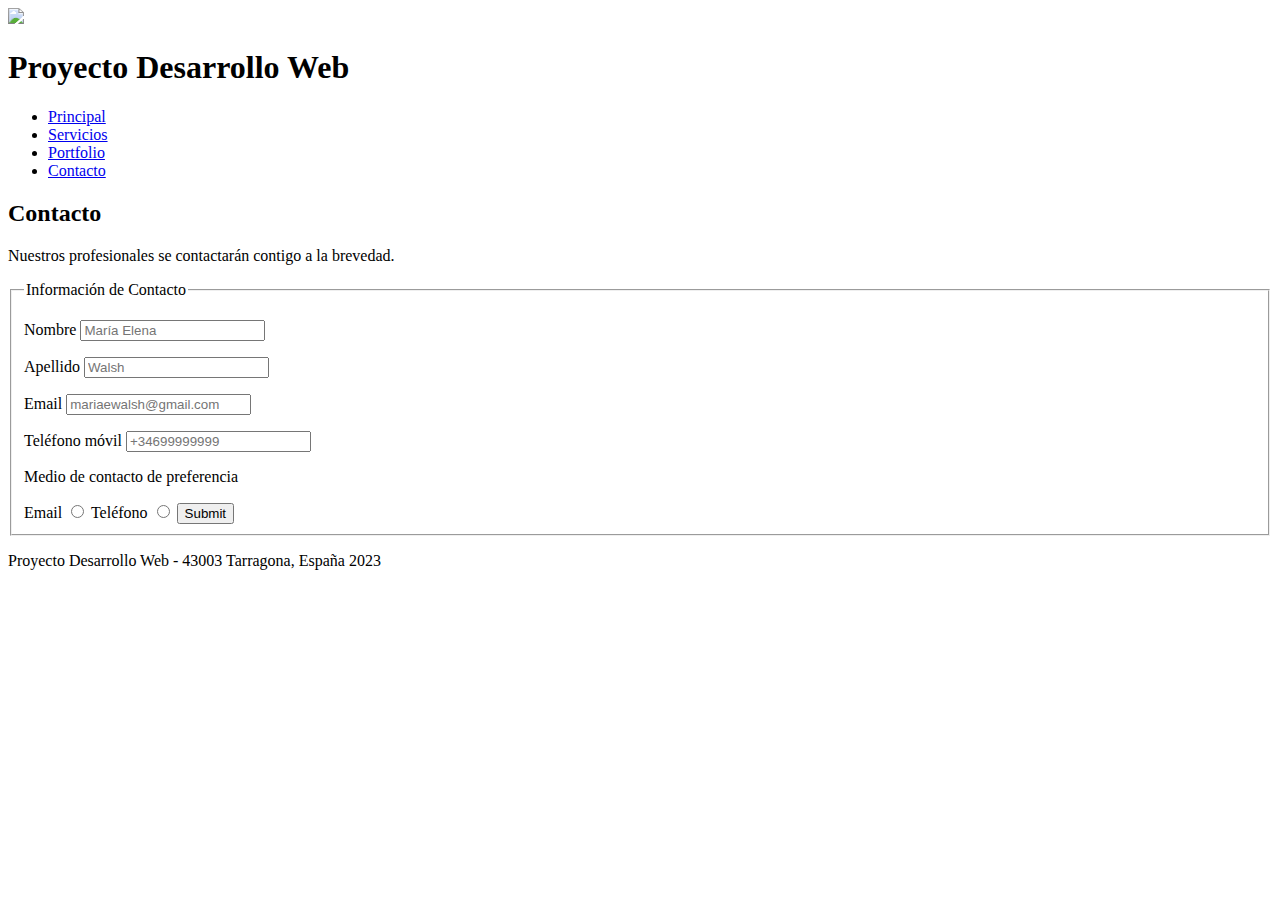
==== Contacto_PDW.html @ 56ed00e4 "Add files via upload" ====
<!doctype html>

<html lang="es">
<head>
<meta charset="utf-8">
	<title>Proyecto Desarrollo Web</title>
</head>

<body>
	<header>
	<img src="Logo Proyecto Desarrollo Web.jpg" label="Logo Proyecto Desarrollo Web"/>
		<h1>Proyecto Desarrollo Web</h1>
		<nav>
			<ul>
				<li><a href="#">Principal</a></li>
				<li><a href="#">Servicios</a></li>
				<li><a href="#">Portfolio</a></li>
				<li><a href="#">Contacto</a></li>
			</ul>
		</nav>
	</header>

	<main>
		<h2>Contacto</h2>
	<p>Nuestros profesionales se contactarán contigo a la brevedad.</p>

	<form>
	<fieldset> 
	<legend>Información de Contacto</legend>
		<p>
			<label for="name">Nombre</label>
				<input type="text" name="name" id="name"
				placeholder="María Elena"
				autocomplete
				required />
		</p>
		
		<p>
			<label for="name">Apellido</label>
				<input type="text" name="name" id="name"
				placeholder="Walsh"
				autocomplete
				required />
		</p>
		
		<p>
			<label for="email">Email</label>
				<input type="email" name="email" id="email"
				placeholder="mariaewalsh@gmail.com"
				autocomplete
				required />
		</p>
		
		<p>
			<label for="tel">Teléfono móvil</label>
				<input type="tel" name="tel" pattern="(+[0-9]{2}[0-9]{9}" 
				placeholder="+34699999999"
				autocomplete
				required />
		</p>
		
		<p>Medio de contacto de preferencia</p>
		<label for="medio de contacto">Email</label>
		<input type="radio" name="medio de contacto" value="Email"/>
		<label for="medio de contacto">Teléfono</label>
		<input type="radio" name="medio de contacto" value="Teléfono"/>
		
		<input type="submit"/>
		
	</fieldset>
	</form>
	</main>
	
	<footer>
		<p>Proyecto Desarrollo Web - 43003 Tarragona, España 2023</p>
	</footer>
	
</body>

</html>
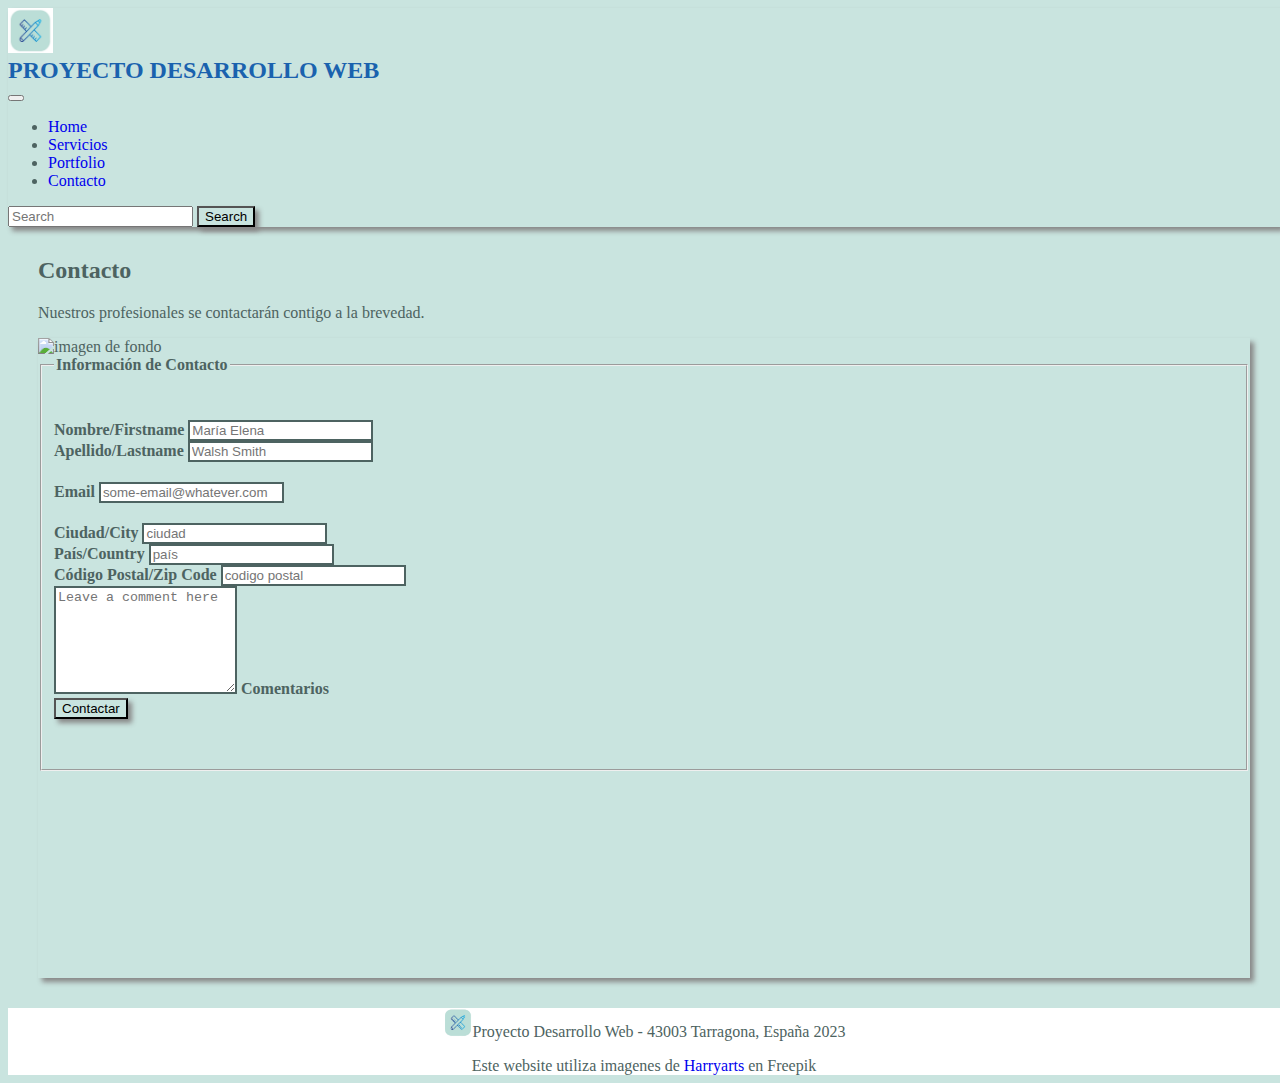
==== commit f547b821: "Add files via upload" ====
--- a/Contacto_PDW.html
+++ b/Contacto_PDW.html
@@ -2,79 +2,105 @@
 
 <html lang="es">
 <head>
-<meta charset="utf-8">
-	<title>Proyecto Desarrollo Web</title>
+	<meta charset="utf-8">
+	<link rel="icon" type="image/png" href="Logo_Para_el_Navegador_web.png">
+	<meta name="viewport" content="width=device-width, initial-scale=1">
+	<title>Contacto PDW</title>
+	<link href="	https://cdn.jsdelivr.net/npm/bootstrap@5.3.0-alpha1/dist/css/bootstrap.min.css" rel="stylesheet" integrity="sha384-GLhlTQ8iRABdZLl6O3oVMWSktQOp6b7In1Zl3/Jr59b6EGGoI1aFkw7cmDA6j6gD" crossorigin="anonymous">
+    <link rel="stylesheet" type="text/css" href="stylesheet.css">
 </head>
 
 <body>
 	<header>
-	<img src="Logo Proyecto Desarrollo Web.jpg" label="Logo Proyecto Desarrollo Web"/>
-		<h1>Proyecto Desarrollo Web</h1>
-		<nav>
-			<ul>
-				<li><a href="#">Principal</a></li>
-				<li><a href="#">Servicios</a></li>
-				<li><a href="#">Portfolio</a></li>
-				<li><a href="#">Contacto</a></li>
-			</ul>
+		<nav class="navbar navbar-expand-lg bg-body-tertiary">
+		    <div class="container-fluid">
+		      <a class="navbar-brand" href="#"><img src="Logo Para el Navegador web.jpg" alt="Bootstrap" width="45" height="45"></a>
+		      <h1>PROYECTO DESARROLLO WEB</h1>
+		      <button class="navbar-toggler" type="button" data-bs-toggle="collapse" data-bs-target="#navbarSupportedContent" aria-controls="navbarSupportedContent" aria-expanded="false" aria-label="Toggle navigation">
+		        <span class="navbar-toggler-icon"></span>
+		      </button>
+		      <div class="collapse navbar-collapse" id="navbarSupportedContent">
+		        <div class="mx-auto">
+		          <ul class="navbar-nav me-auto mb-2 mb-lg-0">
+		            <li class="nav-item">
+		              <a class="nav-link active" aria-current="page" href="index.html">Home</a>
+		            </li>
+		            <li class="nav-item">
+		              <a class="nav-link" href="Servicios_PDW.html">Servicios</a>
+		            </li>
+		            <li class="nav-item">
+		              <a class="nav-link" href="Portfolio_PDW.html">Portfolio</a>
+		            </li>
+		            <li class="nav-item">
+		              <a class="nav-link" href="Contacto_PDW.html">Contacto</a>
+		            </li>
+		          </ul>
+		        </div>
+		        <form class="d-flex" role="search">
+		          <input class="form-control me-2" type="search" placeholder="Search" aria-label="Search">
+		          <button class="btn btn-outline-secondary" type="submit">Search</button>
+		        </form>
+		      </div>
+		    </div>
 		</nav>
 	</header>
 
 	<main>
 		<h2>Contacto</h2>
-	<p>Nuestros profesionales se contactarán contigo a la brevedad.</p>
+		<p>Nuestros profesionales se contactarán contigo a la brevedad.</p>
 
-	<form>
-	<fieldset> 
-	<legend>Información de Contacto</legend>
-		<p>
-			<label for="name">Nombre</label>
-				<input type="text" name="name" id="name"
-				placeholder="María Elena"
-				autocomplete
-				required />
-		</p>
-		
-		<p>
-			<label for="name">Apellido</label>
-				<input type="text" name="name" id="name"
-				placeholder="Walsh"
-				autocomplete
-				required />
-		</p>
-		
-		<p>
-			<label for="email">Email</label>
-				<input type="email" name="email" id="email"
-				placeholder="mariaewalsh@gmail.com"
-				autocomplete
-				required />
-		</p>
-		
-		<p>
-			<label for="tel">Teléfono móvil</label>
-				<input type="tel" name="tel" pattern="(+[0-9]{2}[0-9]{9}" 
-				placeholder="+34699999999"
-				autocomplete
-				required />
-		</p>
-		
-		<p>Medio de contacto de preferencia</p>
-		<label for="medio de contacto">Email</label>
-		<input type="radio" name="medio de contacto" value="Email"/>
-		<label for="medio de contacto">Teléfono</label>
-		<input type="radio" name="medio de contacto" value="Teléfono"/>
-		
-		<input type="submit"/>
-		
-	</fieldset>
-	</form>
+		<div class="card form container-fluid g-0 flex-column">
+			<img src="imagen fondo.jpg" class="card-img img-fluid w-100 h-100 mx-auto" alt="imagen de fondo">
+			<div class="card-img-overlay ">
+				<fieldset> 
+					<legend>Información de Contacto</legend>
+					<form class="row g-3 custom-color">
+						<div class="row">
+						  <div class="col-sm-3">
+						  	<label for="firstname" class="form-label">Nombre/Firstname</label>
+						    <input type="text" class="form-control custom-border" placeholder="María Elena" aria-label="Nombres" id="firstname" autocomplete required >
+						  </div>
+						  <div class="col-sm-3">
+						  	<label for="lastname" class="form-label">Apellido/Lastname</label>
+						    <input type="text" class="form-control custom-border" placeholder="Walsh Smith" aria-label="Apellidos" id="lastname" autocomplete required >
+						  </div>
+						</div>
+						<div class="col-md-5">
+						  	<label for="inputEmail4" class="form-label">Email</label>
+						    <input type="email" class="form-control custom-border" id="inputEmail4" placeholder="some-email@whatever.com" autocomplete required >
+						</div>
+						<div class="row g-3">
+						  <div class="col-sm-3">
+						  	<label for="city" class="form-label">Ciudad/City</label>
+						    <input type="text" class="form-control custom-border" placeholder="ciudad" aria-label="Ciudad" id="city"autocomplete required >
+						  </div>
+						  <div class="col-sm-3">
+						  	<label for="country" class="form-label">País/Country</label>
+						    <input type="text" class="form-control custom-border" placeholder="país" aria-label="País" id="country" autocomplete required >
+						  </div>
+						  <div class="col-sm-3">
+						  	<label for="codigo postal" class="form-label">Código Postal/Zip Code</label>
+						    <input type="text" class="form-control custom-border" placeholder="codigo postal" aria-label="Código Postal" id="codigo postal" autocomplete required >
+						</div>
+						<div class="form-floating">
+  							<textarea class="form-control custom-border" placeholder="Leave a comment here" id="floatingTextarea2" style="height: 100px"></textarea>
+ 				 			<label for="floatingTextarea2">Comentarios</label>
+						</div>
+						<div class="col-12">
+						    <button type="submit" class="btn btn-outline-secondary">Contactar</button>
+						</div>
+					</form>
+				</fieldset>
+			</div>
+		</div>
 	</main>
 	
 	<footer>
-		<p>Proyecto Desarrollo Web - 43003 Tarragona, España 2023</p>
+		<p><img src="Logo_Para_el_Navegador_web.png" alt="logo PDW" width="30" heigth="30">Proyecto Desarrollo Web - 43003 Tarragona, España 2023</p>
+		Este website utiliza imagenes de <a href="https://www.freepik.es/vector-gratis/fondo-abstracto-azul-formas-geometricas_6166980.htm#query=abstracto%20azul&position=0&from_view=keyword&track=ais">Harryarts</a> en Freepik
 	</footer>
 	
+	<script src="https://cdn.jsdelivr.net/npm/bootstrap@5.3.0-alpha1/dist/js/bootstrap.bundle.min.js" integrity="sha384-w76AqPfDkMBDXo30jS1Sgez6pr3x5MlQ1ZAGC+nuZB+EYdgRZgiwxhTBTkF7CXvN" crossorigin="anonymous"></script>
 </body>
 
 </html>--- a/stylesheet.css
+++ b/stylesheet.css
@@ -0,0 +1,265 @@
+
+body{
+	background-color: rgba(201, 228, 223, 1.0);
+	color:rgba(77, 99, 97, 1.0);
+	font-family: Yu Gothic UI;
+	font-size: 1em;
+	text-align: justify;
+	margin-right:0px;
+}
+
+main{
+	margin: 30px;
+}
+
+h1{
+	color: rgba(26, 98, 174, 1.0);
+	font-size: 1.5em;
+	text-align: left;
+	margin: 0px;
+}
+
+nav{
+	-moz-box-shadow:4px 4px 5px #888888;
+	-ms-box-shadow:4px 4px 5px #888888;
+	-webkit-nox-shadow:4px 4px 5px #888888;
+	-o-box-shadow:4px 4px 5px #888888;
+	box-shadow: 4px 4px 5px #888888;
+}
+
+footer{
+	background-color: rgba(255, 255, 255, 1.0);
+	text-align: center;
+}
+
+a{
+	text-decoration: none;
+}
+
+.btn-outline-secondary{
+	background-color: rgba(201, 228, 223, 1.0);
+	-moz-box-shadow:4px 4px 5px #888888;
+	-ms-box-shadow:4px 4px 5px #888888;
+	-webkit-nox-shadow:4px 4px 5px #888888;
+	-o-box-shadow:4px 4px 5px #888888;
+	box-shadow: 4px 4px 5px #888888;
+}
+
+.card{
+	-moz-box-shadow:4px 4px 5px #888888;
+	-ms-box-shadow:4px 4px 5px #888888;
+	-webkit-nox-shadow:4px 4px 5px #888888;
+	-o-box-shadow:4px 4px 5px #888888;
+	box-shadow: 4px 4px 5px #888888;
+}
+
+.card-img-top2{
+	display: flex;
+	justify-content: center;
+	align-content: center;
+	margin: 0px;
+	width: 80rem;
+	height: 10rem;
+}
+
+.card-img{
+  width: 100%;
+  height: 100%;
+  object-fit: cover;
+}
+
+.form{
+	height: 40rem;
+}
+
+.card-img-overlay{
+	color:rgba(77, 99, 97, 1.0);
+	font-family: Yu Gothic UI;
+	font-weight: bolder;
+}
+
+.media{
+	display: inline-flex;
+	padding-top: 10px;
+	padding-bottom: 10px;
+
+}
+
+.media-body{
+	text-align: left;
+	justify-content: center;
+	width: 55rem;
+	border: 2px solid rgba(203,203,203, 1.0);
+	-moz-box-shadow:4px 4px 5px #888888;
+	-ms-box-shadow:4px 4px 5px #888888;
+	-webkit-nox-shadow:4px 4px 5px #888888;
+	-o-box-shadow:4px 4px 5px #888888;
+	box-shadow: 4px 4px 5px #888888;
+}
+
+.card-title{
+	font-size: 1.5em;
+	text-align: left;
+}
+
+.card-text{
+	font-size: 1em;
+	text-align: justify;
+}
+
+.card-title1{
+	font-size: 2em;
+	text-align: left;
+}
+
+.card-text1{
+	font-size: 1.3em;
+	text-align: justify;
+}
+
+#text {
+  background-color: rgba(57,124,156, 0.5);
+  padding: 20px;
+}
+
+#text2{
+	background-color: rgba(238,238,238, 1);
+  	padding: 20px;
+}
+
+.text-bg-light{
+	margin-top: 30px;
+	margin-bottom: 20px;
+}
+
+.text-bg-dark{
+	display: flex;
+	border: none;
+	width: 80rem;
+	height: 15rem;
+}
+
+.pad{
+	padding-top: 50px;
+}
+
+.pad1{
+	padding-left: 10px;
+	padding-right: 5px;
+	padding-bottom: 5px;
+}
+
+.row{
+	padding-top: 20px;
+	padding-bottom: 20px;
+}
+
+.g-0{
+	padding-left: 0px;
+	align-items: center;
+}
+
+.col-md-4{
+	padding-left: 20px;
+}
+
+.col-md-8{
+	padding-right: 20px;
+}
+
+.col-3{
+	padding-top: 20px;
+	padding-bottom: 20px;
+}
+
+.custom-border{
+	border: 2px solid rgba(77, 99, 97, 1.0);
+}
+
+form label {
+  color: rgba(77, 99, 97, 1.0); 
+}
+
+.mb-1{
+	padding-top: 10px;
+	padding-left: 10px;
+}
+
+.mr-3{
+	width: 70px;
+	height: 60px;
+	padding-right: 10px;
+	margin: 0px;
+}
+
+.background {
+ 	font-weight: bold;
+ 	text-shadow: 1px 1px 2px white;
+ }
+
+ .one{
+ 	font-size: 3.5em;
+ }
+
+ .two{
+ 	font-size: 1.7em;
+ }
+
+.media img {
+    max-width: 100%;
+}
+
+.img-fluid {
+    max-width: 100%;
+    height: auto;
+}
+
+.container{
+	padding: 0px;
+}
+
+
+/* Para Tamaños de pantalla inferiores a 600px */
+
+@media only screen and (max-width:600px) {
+    h1{
+        font-size: 1em;
+        padding: 0;
+    }
+
+    .one{
+		font-size: 1.5rem;
+	}
+
+	.two{
+		font-size: 1rem;
+		text-align: center;
+	}
+
+	.card-title1{
+		font-size: 1.5rem;
+	}
+
+	.card-text1{
+		font-size: 1rem;
+		text-align: justify;
+	}
+
+	.container{
+		max-width:100%;
+		max-height: 100%;
+	}
+
+	.form{
+		height: 900px;
+	}
+
+
+
+
+
+
+
+
+
+
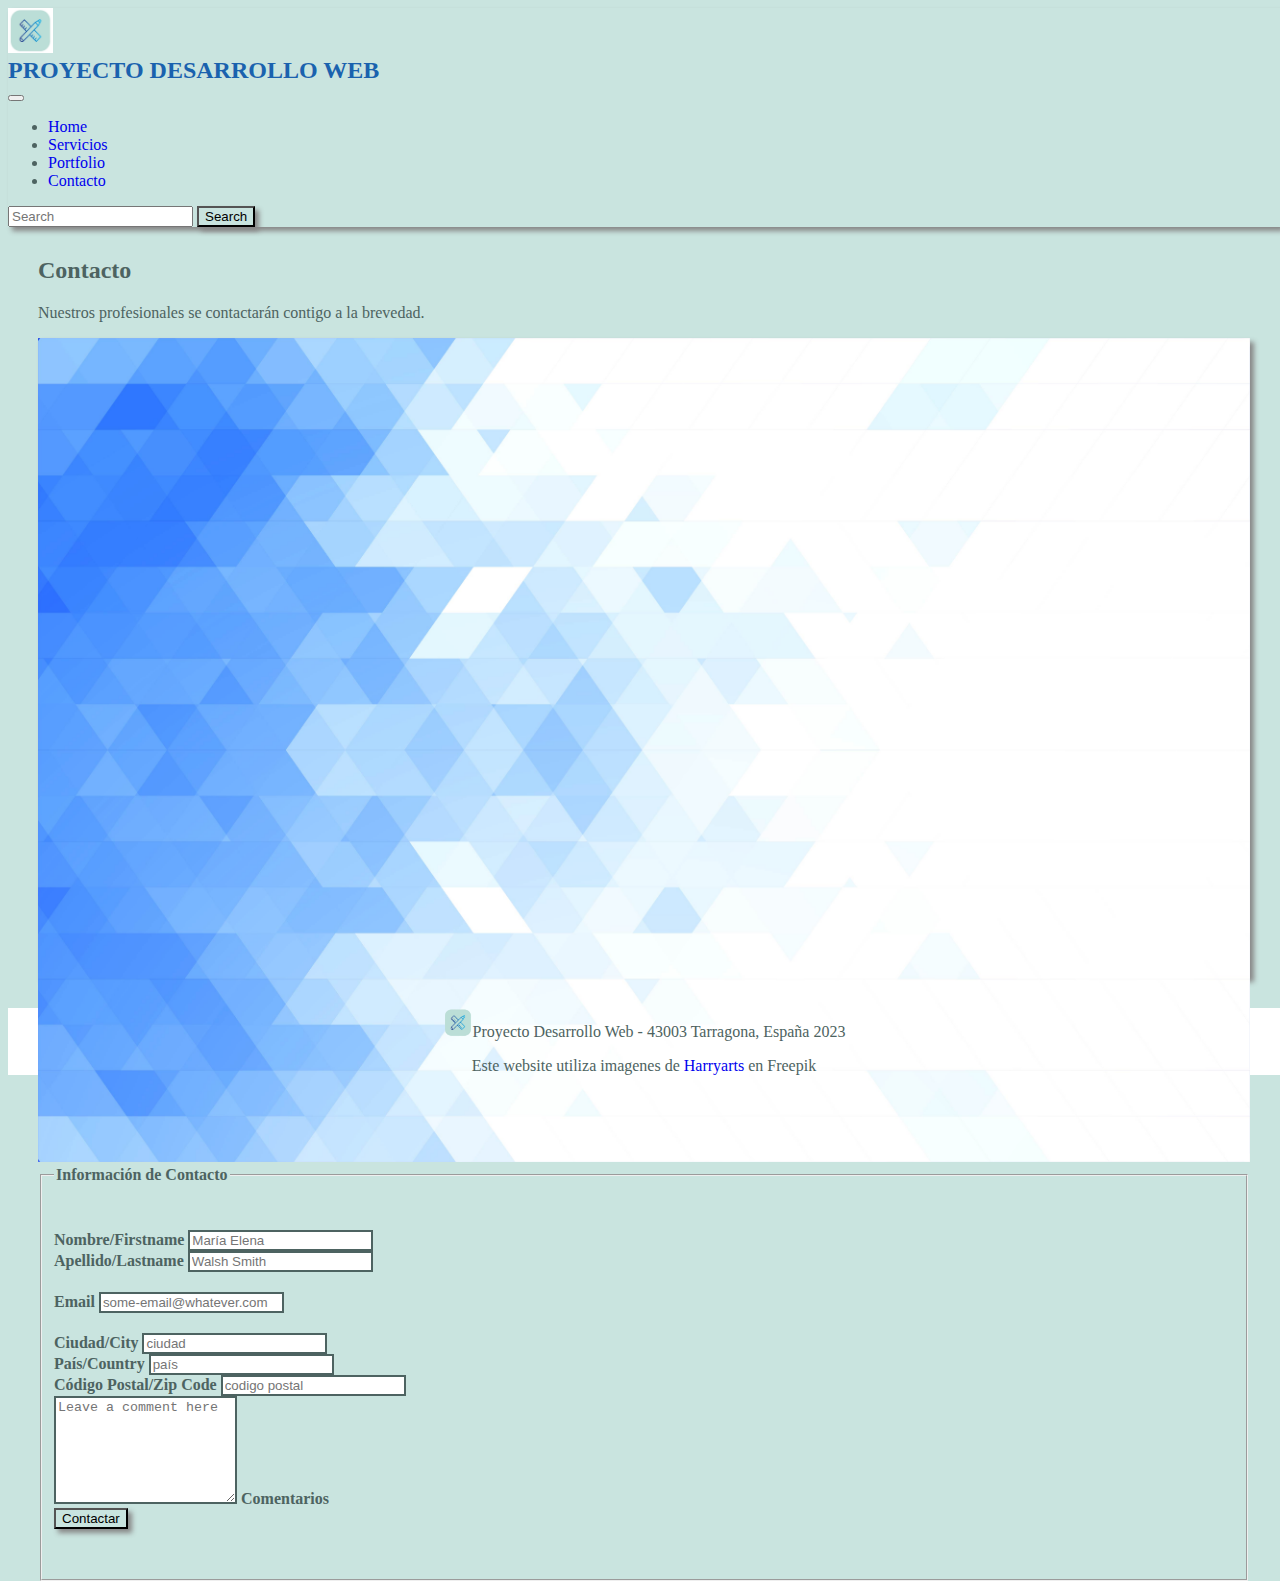
==== commit d44d5a88: "Update Contacto_PDW.html" ====
--- a/Contacto_PDW.html
+++ b/Contacto_PDW.html
@@ -50,7 +50,7 @@
 		<p>Nuestros profesionales se contactarán contigo a la brevedad.</p>
 
 		<div class="card form container-fluid g-0 flex-column">
-			<img src="imagen fondo.jpg" class="card-img img-fluid w-100 h-100 mx-auto" alt="imagen de fondo">
+			<img src="Imagen fondo.jpg" class="card-img img-fluid w-100 h-100 mx-auto" alt="imagen de fondo">
 			<div class="card-img-overlay ">
 				<fieldset> 
 					<legend>Información de Contacto</legend>
@@ -103,4 +103,4 @@
 	<script src="https://cdn.jsdelivr.net/npm/bootstrap@5.3.0-alpha1/dist/js/bootstrap.bundle.min.js" integrity="sha384-w76AqPfDkMBDXo30jS1Sgez6pr3x5MlQ1ZAGC+nuZB+EYdgRZgiwxhTBTkF7CXvN" crossorigin="anonymous"></script>
 </body>
 
-</html>+</html>
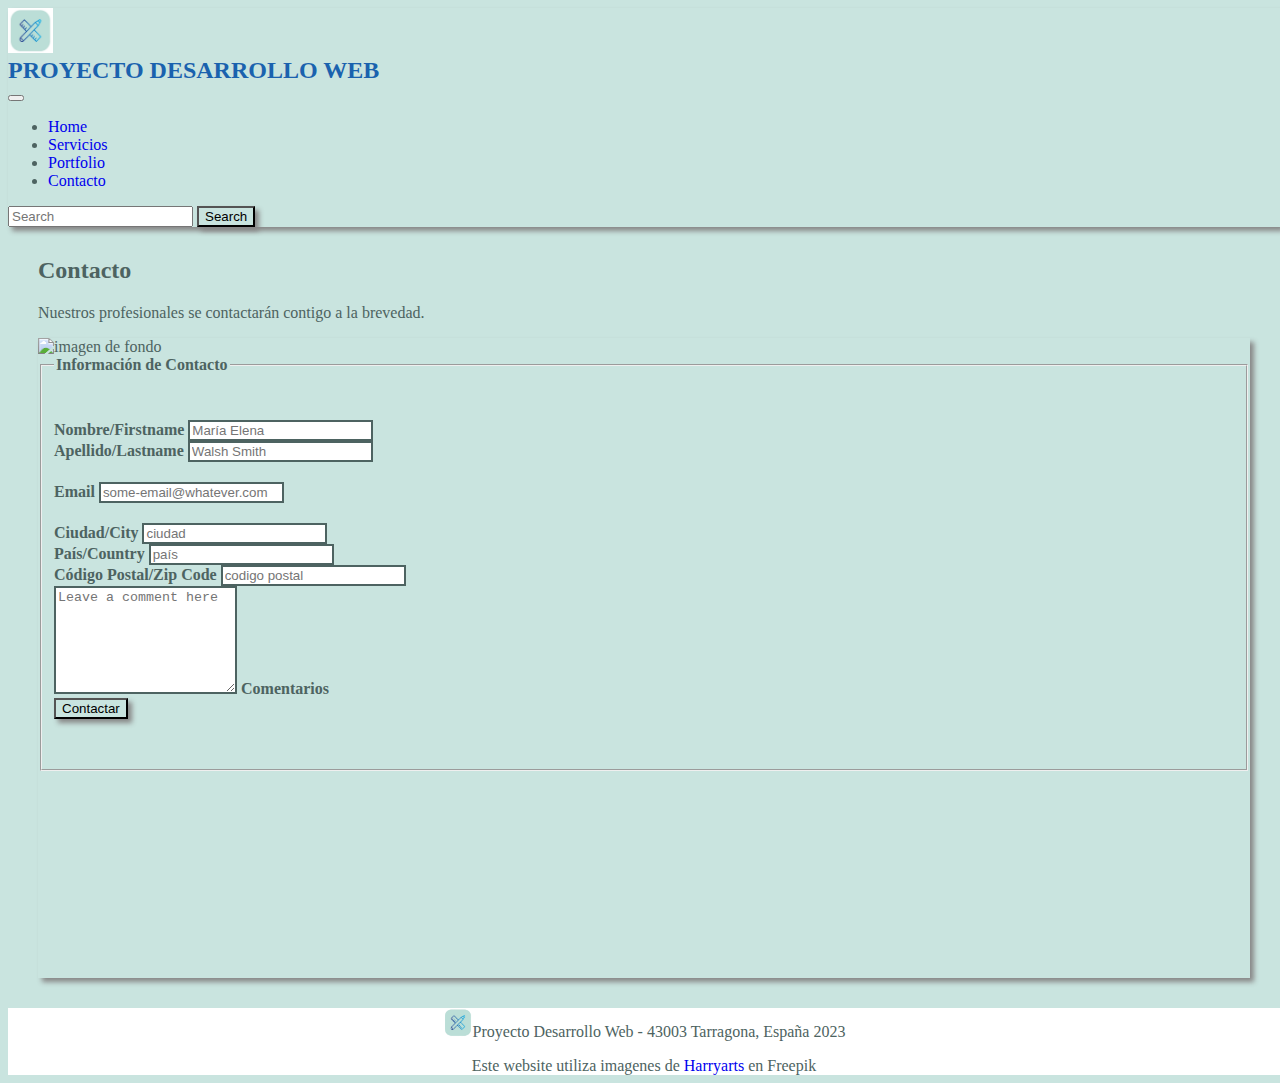
==== commit 7d02d240: "Update Contacto_PDW.html" ====
--- a/Contacto_PDW.html
+++ b/Contacto_PDW.html
@@ -50,7 +50,7 @@
 		<p>Nuestros profesionales se contactarán contigo a la brevedad.</p>
 
 		<div class="card form container-fluid g-0 flex-column">
-			<img src="Imagen fondo.jpg" class="card-img img-fluid w-100 h-100 mx-auto" alt="imagen de fondo">
+			<img src="imagen fondo.jpg" class="card-img img-fluid w-100 h-100 mx-auto" alt="imagen de fondo">
 			<div class="card-img-overlay ">
 				<fieldset> 
 					<legend>Información de Contacto</legend>
